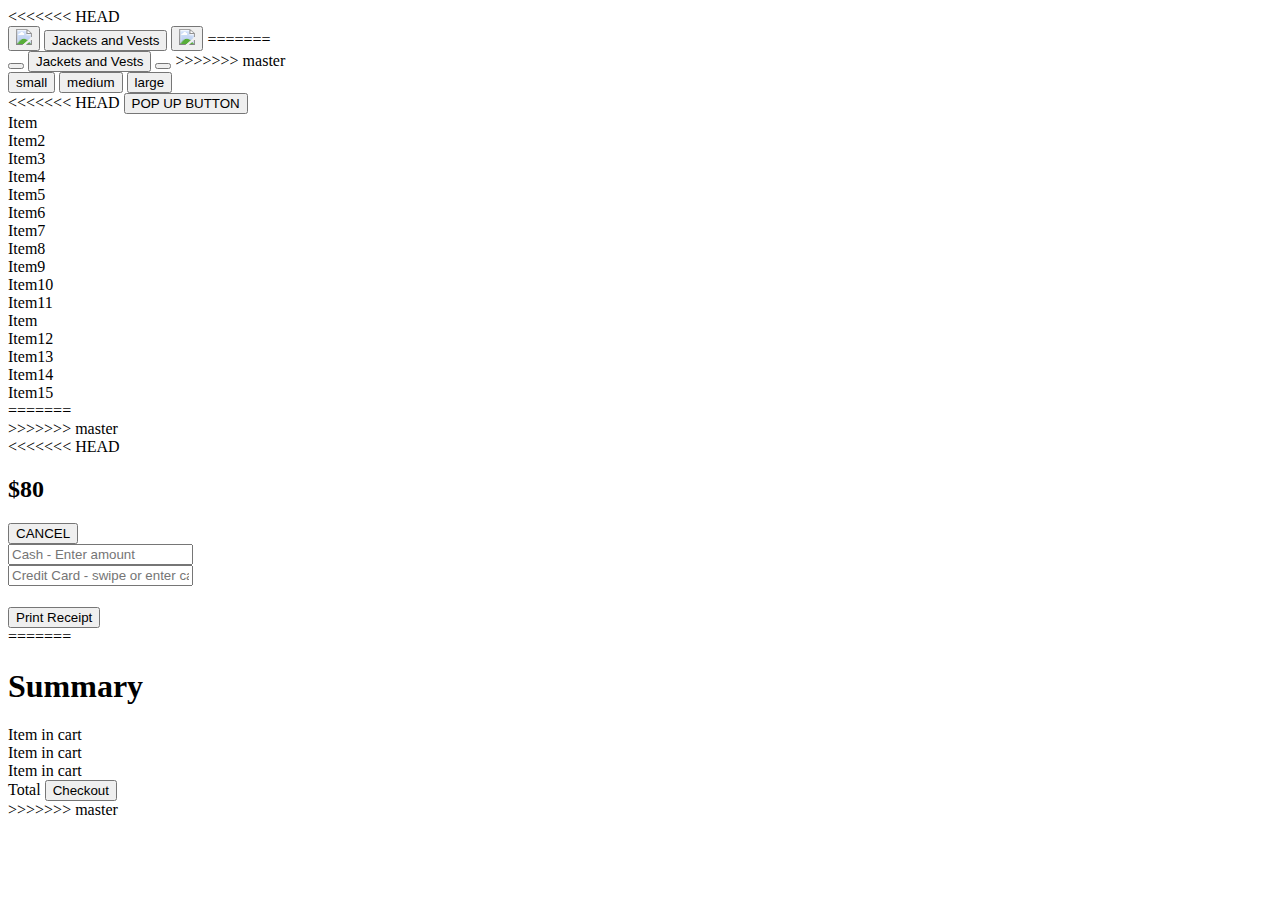
==== index.html @ db587dc7 "Merge branch 'master' into checkout" ====
<!DOCTYPE html>
<html>
<head>
	<title></title>
	<link rel="stylesheet" href="styles.css">
</head>
	<body>
			<div id="main-wrapper">
<<<<<<< HEAD

				<header class = "title-bar">

					<button id = "menu-button"><img src = "images/menu.svg"></button>

					<button id = "category-dropdown">Jackets and Vests</button>

					<button id = "shopping-button"><img src = "images/shopping-cart.svg"></button>
=======

				<header class = "title-bar">

					<button id = "menu-button"><!-- <img src = "images/menu.svg"> --></button>
					<button id = "category-dropdown">Jackets and Vests</button>
					<button id = "shopping-button"><!-- <img src = "images/shopping-cart.svg"> --></button>
>>>>>>> master
	
				</header>
			
				<!-- <p id = "instruction-text" >Add or remove items to the clients shopping cart.</p> -->

				
				<section>

					<div id="sizechart">
						<button id = "small">small</button>
						<button id = "medium">medium</button>
						<button id = "large">large</button>
					</div>

<<<<<<< HEAD
					<button id = "popup-button"> POP UP BUTTON </button>

					<div id="content">

						<li class="item">Item</li>
						<li class="item">Item2</li>
						<li class="item">Item3</li>
						<li class="item">Item4</li>

						<li class="item">Item5</li>
						<li class="item">Item6</li>
						<li class="item">Item7</li>
						<li class="item">Item8</li>

						<li class="item">Item9</li>
						<li class="item">Item10</li>
						<li class="item">Item11</li>
						<li class="item">Item</li>

						<li class="item">Item12</li>
						<li class="item">Item13</li>
						<li class="item">Item14</li>
						<li class="item">Item15</li>

					</div>

					
=======
					<div id="content">
					</div>


>>>>>>> master
				</section>


			
			</div>

<<<<<<< HEAD

			<section id = "popup">
				
				<div class = "form-container">
	
					<div class = form-group>
	
						<div id = "popup-title-bar">
						<h2>$<span id = "totalPrice">80</span></h2>
						
						<button type = "text" class = "cancel">CANCEL</button>

						</div>

						<div class="form-control">
								
								<input class = "input" type = "text" placeholder="Cash - Enter amount" id = "cashGiven">
								</div>
	
						<div class="form-control">
						
						<input class = "input" type = "text" placeholder="Credit Card - swipe or enter card number" id = "cardGiven" value="">
						</div>

						<h4><span id = "amountOfChange"></span></h4>
	
						<button type = "text" class = "btn" id = "print">Print Receipt</button>
	
						
	
	
					</div>
	
				</div>
	
			</section>



=======
		<aside>
			<div id="sidebar">
				<h1>Summary</h1>
				<div id="itemsincart">
					<div class="itemincart">Item in cart</div>
					<div class="itemincart">Item in cart</div>
					<div class="itemincart">Item in cart</div>
				</div>

				
				<div id = "sidebartotal" val = '0'>
					Total
					<button id="btn-checkout">Checkout</button>
				</div>
			</div>

		</aside>
>>>>>>> master
		<script src="https://code.jquery.com/jquery-3.2.1.js" integrity="sha256-DZAnKJ/6XZ9si04Hgrsxu/8s717jcIzLy3oi35EouyE="  crossorigin="anonymous"></script>
	<!-- <script src = "jquery-3.2.1.js"></script> -->
	<script src = "index.js"></script>
	</body>
</html>
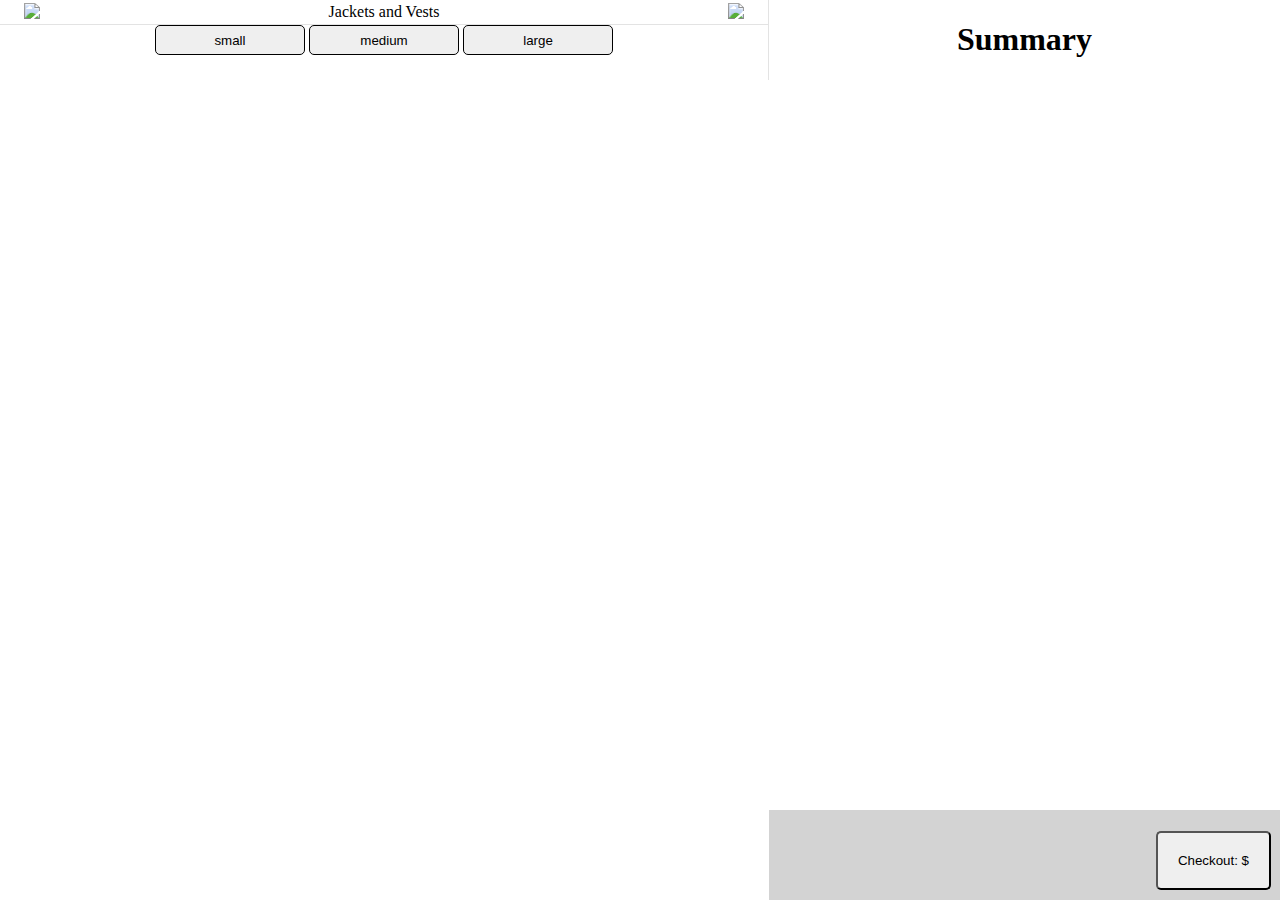
==== commit d99392ed: "Fina functionality complete. A few CSS changes and code formatting and comments" ====
--- a/index.html
+++ b/index.html
@@ -2,142 +2,83 @@
 <html>
 <head>
 	<title></title>
-	<link rel="stylesheet" href="styles.css">
+	<link rel="stylesheet" href="index.css">
 </head>
 	<body>
 			<div id="main-wrapper">
-<<<<<<< HEAD
 
 				<header class = "title-bar">
-
-					<button id = "menu-button"><img src = "images/menu.svg"></button>
-
+				<!--Header nav icon, dropdown menu, and cart toggle. Functionality to be set.  -->
+					<button id = "menu-button"><img src = "../images/menu.svg"></button>
 					<button id = "category-dropdown">Jackets and Vests</button>
-
-					<button id = "shopping-button"><img src = "images/shopping-cart.svg"></button>
-=======
-
-				<header class = "title-bar">
-
-					<button id = "menu-button"><!-- <img src = "images/menu.svg"> --></button>
-					<button id = "category-dropdown">Jackets and Vests</button>
-					<button id = "shopping-button"><!-- <img src = "images/shopping-cart.svg"> --></button>
->>>>>>> master
+					<button id = "shopping-button"><img src = "../images/shopping-cart.svg"></button>
 	
 				</header>
-			
-				<!-- <p id = "instruction-text" >Add or remove items to the clients shopping cart.</p> -->
-
-				
+							
 				<section>
-
+				<!-- Toggles to display only items available in selected size. Functionality to be set -->
 					<div id="sizechart">
 						<button id = "small">small</button>
 						<button id = "medium">medium</button>
 						<button id = "large">large</button>
 					</div>
 
-<<<<<<< HEAD
-					<button id = "popup-button"> POP UP BUTTON </button>
+				<!-- Where all the inventory is placed -->
+					<div id="content"></div>
 
-					<div id="content">
-
-						<li class="item">Item</li>
-						<li class="item">Item2</li>
-						<li class="item">Item3</li>
-						<li class="item">Item4</li>
-
-						<li class="item">Item5</li>
-						<li class="item">Item6</li>
-						<li class="item">Item7</li>
-						<li class="item">Item8</li>
-
-						<li class="item">Item9</li>
-						<li class="item">Item10</li>
-						<li class="item">Item11</li>
-						<li class="item">Item</li>
-
-						<li class="item">Item12</li>
-						<li class="item">Item13</li>
-						<li class="item">Item14</li>
-						<li class="item">Item15</li>
-
-					</div>
-
-					
-=======
-					<div id="content">
-					</div>
-
-
->>>>>>> master
 				</section>
 
-
-			
 			</div>
 
-<<<<<<< HEAD
+		<aside>
+		<!-- Sidebar for cart that will eventually toggle with icon and mobile devices -->
+			<div id="sidebar">
+				<h1>Summary</h1>
+				<div id="itemsincart"></div>
 
-			<section id = "popup">
+			<!-- Footer of cart displaying total price with option to checkout -->
+				<div id = "sidebartotal">
+					<button id="btn-checkout">Checkout: $</button>
+				</div>
+			</div>
+
+		</aside>
+
+	<!-- Modal popup when user checks out cart -->
+		<section id = "popup">
 				
 				<div class = "form-container">
 	
 					<div class = form-group>
 	
 						<div id = "popup-title-bar">
-						<h2>$<span id = "totalPrice">80</span></h2>
+						<h2>$<span id = "totalPrice"></span></h2>
 						
 						<button type = "text" class = "cancel">CANCEL</button>
 
-						</div>
+					</div>
 
-						<div class="form-control">
+					<div class="form-control">
 								
-								<input class = "input" type = "text" placeholder="Cash - Enter amount" id = "cashGiven">
-								</div>
+						<input class = "input" type = "text" placeholder="Cash - Enter amount" id = "cashGiven" autofocus>
+					</div>
 	
-						<div class="form-control">
+					<div class="form-control">
 						
 						<input class = "input" type = "text" placeholder="Credit Card - swipe or enter card number" id = "cardGiven" value="">
-						</div>
+					</div>
 
-						<h4><span id = "amountOfChange"></span></h4>
+					<h4><span id = "amountOfChange"></span></h4>
 	
-						<button type = "text" class = "btn" id = "print">Print Receipt</button>
-	
-						
-	
-	
-					</div>
+					<button type = "text" class = "btn" id = "print">Print Receipt</button>
 	
 				</div>
 	
-			</section>
+			</div>
+	
+		</section>
 
-
-
-=======
-		<aside>
-			<div id="sidebar">
-				<h1>Summary</h1>
-				<div id="itemsincart">
-					<div class="itemincart">Item in cart</div>
-					<div class="itemincart">Item in cart</div>
-					<div class="itemincart">Item in cart</div>
-				</div>
-
-				
-				<div id = "sidebartotal" val = '0'>
-					Total
-					<button id="btn-checkout">Checkout</button>
-				</div>
-			</div>
-
-		</aside>
->>>>>>> master
-		<script src="https://code.jquery.com/jquery-3.2.1.js" integrity="sha256-DZAnKJ/6XZ9si04Hgrsxu/8s717jcIzLy3oi35EouyE="  crossorigin="anonymous"></script>
-	<!-- <script src = "jquery-3.2.1.js"></script> -->
+	<script src="https://code.jquery.com/jquery-3.2.1.js" integrity="sha256-DZAnKJ/6XZ9si04Hgrsxu/8s717jcIzLy3oi35EouyE="  crossorigin="anonymous"></script>
 	<script src = "index.js"></script>
 	</body>
 </html>--- a/index.css
+++ b/index.css
@@ -0,0 +1,377 @@
+/* ----------- title bar and buttons ----------- */
+/* * {
+	border: 1px solid red;
+} */
+
+html {
+    /*height: 100%;*/
+    box-sizing: border-box; 
+}
+
+*, *:before, *:after {
+  box-sizing: inherit; /* https://css-tricks.com/box-sizing/ */
+}
+
+body {
+    margin: 0;
+    min-height: 100%;
+    display: flex; /* body is the outer flex container */
+    flex-flow: row wrap;
+    text-align: center;
+}
+
+header {
+	flex: 1;
+	height: 50px;
+}
+
+section {
+	flex: 5;
+}
+
+.title-bar{
+	background-color: rgb(255, 255, 255);
+	border-bottom: 1px solid #E3E3E3;
+	display: flex;
+	flex-direction: row;
+	align-items: baseline;
+	justify-content: space-between;
+	align-items: center;
+	margin: 0;
+	padding: 0;
+
+}
+
+
+#category-dropdown{
+
+	font-family: Avenir;
+	font-size: 1em;
+	text-align: center;
+	color: #000000;
+	text-decoration: none;
+	border: none;
+	background: none;
+	justify-content: center;
+	padding: 0;
+}
+
+
+#menu-button{
+	width: 24px;
+	height: 24px;
+	object-fit: contain;
+	border: none;
+	background: none;
+	justify-content: flex-start;
+	margin-left: 20px;
+	align-items: flex-end;
+	padding: 0;
+}
+
+
+#shopping-button{
+	
+	width: 24px;
+	height: 24px;
+	object-fit: contain;
+	border: none;
+	background: none;
+	justify-content: flex-end;
+	margin-right: 20px;
+	align-items: flex-end;
+	padding:0;
+
+}
+
+
+/* ----------- main content ----------- */
+
+#main-wrapper{
+   	display: flex;
+ 	 flex-direction: column;
+ 	 width: 60%;
+
+}
+
+#instruction-text{
+
+		font-family: Avenir;
+		font-size: .75em;
+		font-weight: 500;
+		text-align: center;
+		color: #8f8f8f;
+	}
+
+#sizechart button {
+	width: 150px;
+	height: 30px;
+	border: 1px solid black;
+	border-radius: 5px;
+}
+
+#content {
+	display: flex;
+	flex-direction: row;
+	justify-content: space-around;
+	flex-wrap: wrap;
+}
+
+.item {
+	width: 200px;
+	height: 250px;
+	padding: 20px;
+	margin: 10px;
+	border: 2px solid black;
+	border-radius: 10px;
+}
+/* ----------- sidebar ----------- */
+
+aside {
+	background-color: #FFFFFF;
+	margin: 0 auto;
+	width: 40%;
+	border-left: 1px solid #E3E3E3; 
+}
+.itemincart {
+	margin: 10px 20px;
+	height: 120px;
+	border: 2px solid black;
+	border-radius: 10px;
+	
+}
+
+
+/* ----------- sidebar-edit-shopping-cart ----------- */
+
+.sidebar-title-bar{
+	
+	height: 50px;
+	background-color: rgb(255, 255, 255);
+	border-bottom: 1px solid #E3E3E3;
+	align-items: center;
+	margin: 0;
+	padding: 0;
+	text-align: center;
+	position: relative;
+
+}
+
+#sidebar-title{
+	font-family: Avenir;
+	font-size: 1em;
+	text-align: center;
+	color: #000000;
+	text-decoration: none;
+	border: none;
+	background: none;
+	padding: 0;
+	margin-top:15px;
+	
+}
+
+#back-button{
+	display: none;
+	width: 24px;
+	height: 24px;
+	object-fit: contain;
+	border: none;
+	background: none;
+	justify-content: flex-start;
+	margin-top:15px;
+	padding:0;
+	left:20px;
+	position: absolute;
+}
+
+
+#stepper{
+	display: flex;
+	justify-content: space-between;
+	flex-direction: column;
+	margin-top: 20px;
+	
+}
+
+#stepper-items{
+	margin-top: 20px;
+	max-width: 500px;
+	margin-left: auto;
+	margin-right: auto;
+	
+}
+
+.stepper-title{
+	display: inline;
+	margin:0;
+	margin: 40px;
+}
+
+.active {
+	color: #6673e0;
+}
+
+.instruction-text{
+	font-family: Avenir;
+	font-size: 1em;
+	font-weight: 500;
+	text-align: center;
+	color: #8f8f8f;
+}
+
+
+/*This needs to get centered or go somewhere else*/
+#btn-checkout {
+	position: absolute;
+	align-items: center;
+	justify-content: center;
+/*	margin: 0 auto;
+*/	bottom: 10px;
+	right: 10px;
+	padding: 20px 20px;
+	border-radius: 5px;
+}
+#sidebartotal {
+	z-index: 2;
+	position: fixed;
+	height: 10%;
+	width: 40%;
+	bottom: 0;
+	background-color: lightgrey;
+}
+
+/* ----------- overlay content ----------- */
+
+#popup {
+	display: none;
+	position: absolute;
+	top: 0;
+	left: 0;
+	width: 100%;
+	height: 100%;
+	z-index: 1;
+	background-color:rgba(96, 98, 97, 0.75);
+	
+  }
+
+
+.form-container {
+	
+		margin: 170px auto;
+		background-color: #fff;
+		width: 800px;
+		height: 70%;
+		border-radius: 4px;
+		box-shadow: 0 4px 8px 0 rgba(0, 0, 0, 0.15);
+		padding: 20px;
+		z-index: 2;
+		justify-content: center;
+		position: relative;
+	
+	}
+	
+	#popup-title-bar{
+		height: 50px;
+		border-bottom: 1px solid #E3E3E3; 
+	}
+
+	#popup-title{
+
+		font-family: Avenir;
+		font-size: 32px;
+		font-weight: 900;
+		text-align: center;
+		color: #6c6c6c;
+	}
+
+	
+	.form-group{
+		flex-direction: column;
+		justify-content: flex-start;
+	
+	}
+	
+	.form-control{
+		flex-direction: column;
+		height: 98px;
+	
+	}
+	
+	.input{
+		outline: 0;
+		border: 1px solid #F2F2F2;
+		border-radius: 4px;
+		font-family: Avenir;
+		font-size: 1em;
+		font-weight: 500;
+		line-height: 1.5;
+		text-align: left;
+		color: #2c3e50;
+		width: 100%;
+		height:100px;
+		
+	}
+	
+	h4{
+		text-align: left;
+	}
+
+	.btn {
+		width: 100%;
+		height: 33px;
+		border-radius: 2px;
+		background-color: #0c9d58;
+		box-shadow: 0 1px 3px 0 rgba(0, 0, 0, 0.25);
+		border:none;
+		font-family: Avenir;
+		font-size: 12px;
+		font-weight: 500;
+		letter-spacing: 1.1px;
+		text-align: center;
+		color: #ffffff;
+	
+	}
+	
+	.cancel {
+	
+		position: absolute;
+		margin: 20px;
+		padding: 0;
+		border: 0;
+		cursor: pointer;
+		margin-top: 20px;
+		font-family: Avenir;
+		font-size: 12px;
+		font-weight: 500;
+		letter-spacing: 1.1px;
+		text-align: center;
+		color: #2C3E50;
+		text-decoration: none;
+		background:none;
+		width: 30px;
+		right: 20px;
+		top:10px;
+	
+	}
+	
+	.hover-details {
+		width: 120px;
+		height: 40px;
+		position: absolute;
+		margin-top: 100px;
+		border: 2px solid black;
+		border-radius: 5px;
+		background-color: rgba(120,120,120,.8);
+		font-size: .7em;
+		color: black;
+		display: none;
+		margin-top: 10px;
+		margin-left: -55px;
+	}
+	
+	.hover-details p {
+		margin: 4px 2px;
+		padding: 0;
+		text-align: left;
+		font-weight: 700;
+	}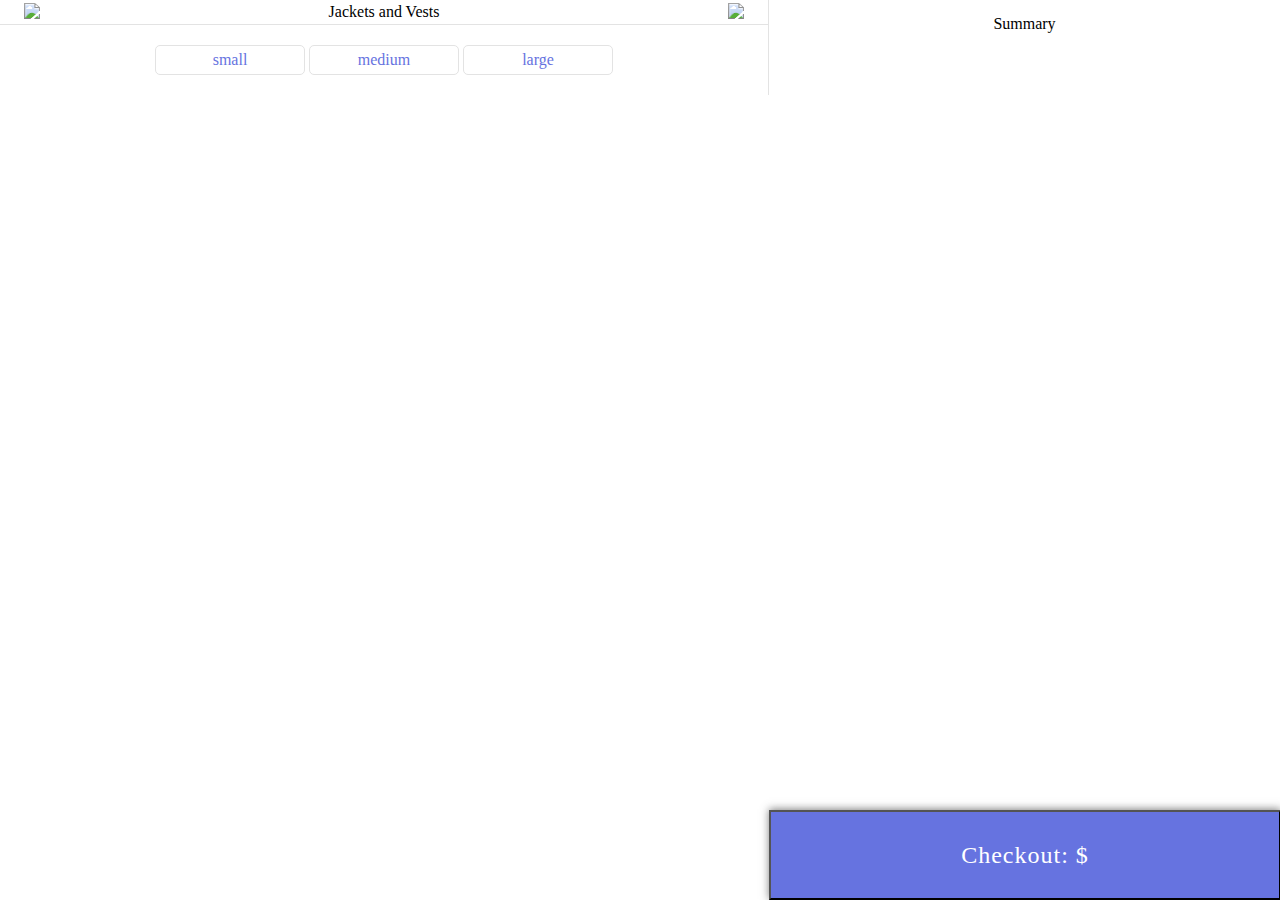
==== commit 2d8bc594: "updated styling" ====
--- a/index.html
+++ b/index.html
@@ -33,7 +33,7 @@
 		<aside>
 		<!-- Sidebar for cart that will eventually toggle with icon and mobile devices -->
 			<div id="sidebar">
-				<h1>Summary</h1>
+				<h1 id ="sidebar-title">Summary</h1>
 				<div id="itemsincart"></div>
 
 			<!-- Footer of cart displaying total price with option to checkout -->
@@ -49,29 +49,33 @@
 				
 				<div class = "form-container">
 	
-					<div class = form-group>
+				<div class = form-group>
 	
 						<div id = "popup-title-bar">
 						<h2>$<span id = "totalPrice"></span></h2>
+						<button type = "text" class = "cancel">X</button>
 						
-						<button type = "text" class = "cancel">CANCEL</button>
+						
 
 					</div>
 
 					<div class="form-control">
-								
-						<input class = "input" type = "text" placeholder="Cash - Enter amount" id = "cashGiven" autofocus>
+						<label>CASH</label>
+						<input class = "input" type = "text" placeholder="Enter amount" id = "cashGiven" autofocus>
 					</div>
 	
 					<div class="form-control">
-						
-						<input class = "input" type = "text" placeholder="Credit Card - swipe or enter card number" id = "cardGiven" value="">
+						<label>CARD</label>
+						<input class = "input" type = "text" placeholder="Swipe or enter card number" id = "cardGiven" value="">
 					</div>
 
-					<h4><span id = "amountOfChange"></span></h4>
+					
 	
 					<button type = "text" class = "btn" id = "print">Print Receipt</button>
-	
+					
+
+					<p id = "change_styling" ><span id = "amountOfChange"></span></p>
+
 				</div>
 	
 			</div>
--- a/index.css
+++ b/index.css
@@ -22,7 +22,7 @@
 
 header {
 	flex: 1;
-	height: 50px;
+	max-height: 50px;
 }
 
 section {
@@ -39,6 +39,7 @@
 	align-items: center;
 	margin: 0;
 	padding: 0;
+	height:50px;
 
 }
 
@@ -104,10 +105,18 @@
 	}
 
 #sizechart button {
+	margin: 20px 0;
 	width: 150px;
 	height: 30px;
-	border: 1px solid black;
+	border: 1px solid #e3e3e3;
+	background-color: #fff;
 	border-radius: 5px;
+	color: #6673e0;
+	font-family: Avenir;
+	font-size: 1em;
+	font-weight: 400;
+	text-align: center;
+	color: #6673e0;
 }
 
 #content {
@@ -118,12 +127,22 @@
 }
 
 .item {
-	width: 200px;
-	height: 250px;
+	width: 150px;
+	height: 150px;
+	padding-top: 30px;
 	padding: 20px;
-	margin: 10px;
-	border: 2px solid black;
-	border-radius: 10px;
+	margin: 0 10px 10px 10px;
+	border-radius: 8px;
+	background: #FFFFFF;
+	border: 1px solid rgba(187, 187, 187, 0.479);
+	box-shadow: 0 1px 9px 0 rgba(107, 107, 107, 0.315);
+	text-align: left;
+	font-family: Avenir-Book;
+	font-size: .8em;
+	color: #6C6C6C;
+	letter-spacing: 0;
+	padding: 10px;
+
 }
 /* ----------- sidebar ----------- */
 
@@ -135,10 +154,22 @@
 }
 .itemincart {
 	margin: 10px 20px;
-	height: 120px;
-	border: 2px solid black;
-	border-radius: 10px;
-	
+	height: 50px;
+	padding: 10px;
+	border-radius: 8px;
+	display: flex;
+	flex-direction: row;
+	background-color: #FFF;
+	border: 2px solid #E3E3E3;
+	/* box-shadow: 0 1px 9px 0 rgba(107, 107, 107, 0.164); */
+	text-align: left;
+	font-family: Avenir-Book;
+	font-size: 1em;
+	color: #6673E0;
+	letter-spacing: 0;
+	text-align: left;
+	align-items: center;
+
 }
 
 
@@ -160,6 +191,7 @@
 #sidebar-title{
 	font-family: Avenir;
 	font-size: 1em;
+	font-weight: 500;
 	text-align: center;
 	color: #000000;
 	text-decoration: none;
@@ -219,17 +251,22 @@
 	color: #8f8f8f;
 }
 
-
-/*This needs to get centered or go somewhere else*/
 #btn-checkout {
-	position: absolute;
+	display: flex;
 	align-items: center;
 	justify-content: center;
-/*	margin: 0 auto;
-*/	bottom: 10px;
-	right: 10px;
-	padding: 20px 20px;
-	border-radius: 5px;
+	background-color: #6673E0;
+	height:100%;
+	width:100%;
+	font-family: Avenir;
+	font-size: 24px;
+	font-weight: 400;
+	text-align: center;
+	color: #ffffff;
+	letter-spacing: 1px;
+
+
+
 }
 #sidebartotal {
 	z-index: 2;
@@ -237,7 +274,7 @@
 	height: 10%;
 	width: 40%;
 	bottom: 0;
-	background-color: lightgrey;
+	box-shadow: 0 -1px 8px 0 rgba(83, 83, 83, 0.733);
 }
 
 /* ----------- overlay content ----------- */
@@ -259,8 +296,8 @@
 	
 		margin: 170px auto;
 		background-color: #fff;
-		width: 800px;
-		height: 70%;
+		width:50%;
+		height: 52%;
 		border-radius: 4px;
 		box-shadow: 0 4px 8px 0 rgba(0, 0, 0, 0.15);
 		padding: 20px;
@@ -270,18 +307,18 @@
 	
 	}
 	
+
 	#popup-title-bar{
 		height: 50px;
 		border-bottom: 1px solid #E3E3E3; 
 	}
 
-	#popup-title{
-
-		font-family: Avenir;
-		font-size: 32px;
+	h2{
+		font-family: Avenir;
+		font-size: 2em;
 		font-weight: 900;
 		text-align: center;
-		color: #6c6c6c;
+		color: #50e3c2;
 	}
 
 	
@@ -293,8 +330,21 @@
 	
 	.form-control{
 		flex-direction: column;
-		height: 98px;
-	
+		margin: 20px;
+		text-align: left;
+	
+	}
+
+	label{
+		font-family: Avenir;
+		font-size: 1em;
+		font-weight: 300;
+		justify-content: flex-start;
+		text-align: left;
+		color: #8f8f8f;
+		margin:20px;
+		text-transform: capitalize;
+		margin-bottom: 10px;
 	}
 	
 	.input{
@@ -302,13 +352,14 @@
 		border: 1px solid #F2F2F2;
 		border-radius: 4px;
 		font-family: Avenir;
-		font-size: 1em;
-		font-weight: 500;
-		line-height: 1.5;
+		font-size: 2em;
+		font-weight: 900;
 		text-align: left;
-		color: #2c3e50;
+		color: #6673e0;
 		width: 100%;
-		height:100px;
+		height:64px;
+		text-indent: 20px;
+		margin-top:10px;
 		
 	}
 	
@@ -318,40 +369,49 @@
 
 	.btn {
 		width: 100%;
-		height: 33px;
+		height: 60px;
 		border-radius: 2px;
-		background-color: #0c9d58;
+		background-color: #6673e0;
 		box-shadow: 0 1px 3px 0 rgba(0, 0, 0, 0.25);
 		border:none;
 		font-family: Avenir;
-		font-size: 12px;
-		font-weight: 500;
-		letter-spacing: 1.1px;
+		font-size: 1.5em;
+		font-weight: 900;
 		text-align: center;
 		color: #ffffff;
+		letter-spacing: 1px;
 	
 	}
 	
 	.cancel {
 	
 		position: absolute;
-		margin: 20px;
+
+		right: 20px;
+		top:20px;
 		padding: 0;
 		border: 0;
+		text-align: right;
 		cursor: pointer;
-		margin-top: 20px;
-		font-family: Avenir;
-		font-size: 12px;
-		font-weight: 500;
-		letter-spacing: 1.1px;
+		font-family: Avenir;
+		font-size: 1.5em;
+		letter-spacing: 1px;
+		font-weight: 900;
 		text-align: center;
-		color: #2C3E50;
+		color: #6673e0;
 		text-decoration: none;
 		background:none;
 		width: 30px;
-		right: 20px;
-		top:10px;
-	
+	
+	}
+
+	#change_styling{
+		position: absolute;
+		font-family: Avenir;
+		font-size: 1em;
+		font-weight: 900;
+		text-align: right;
+		color: #50e3c2;
 	}
 	
 	.hover-details {
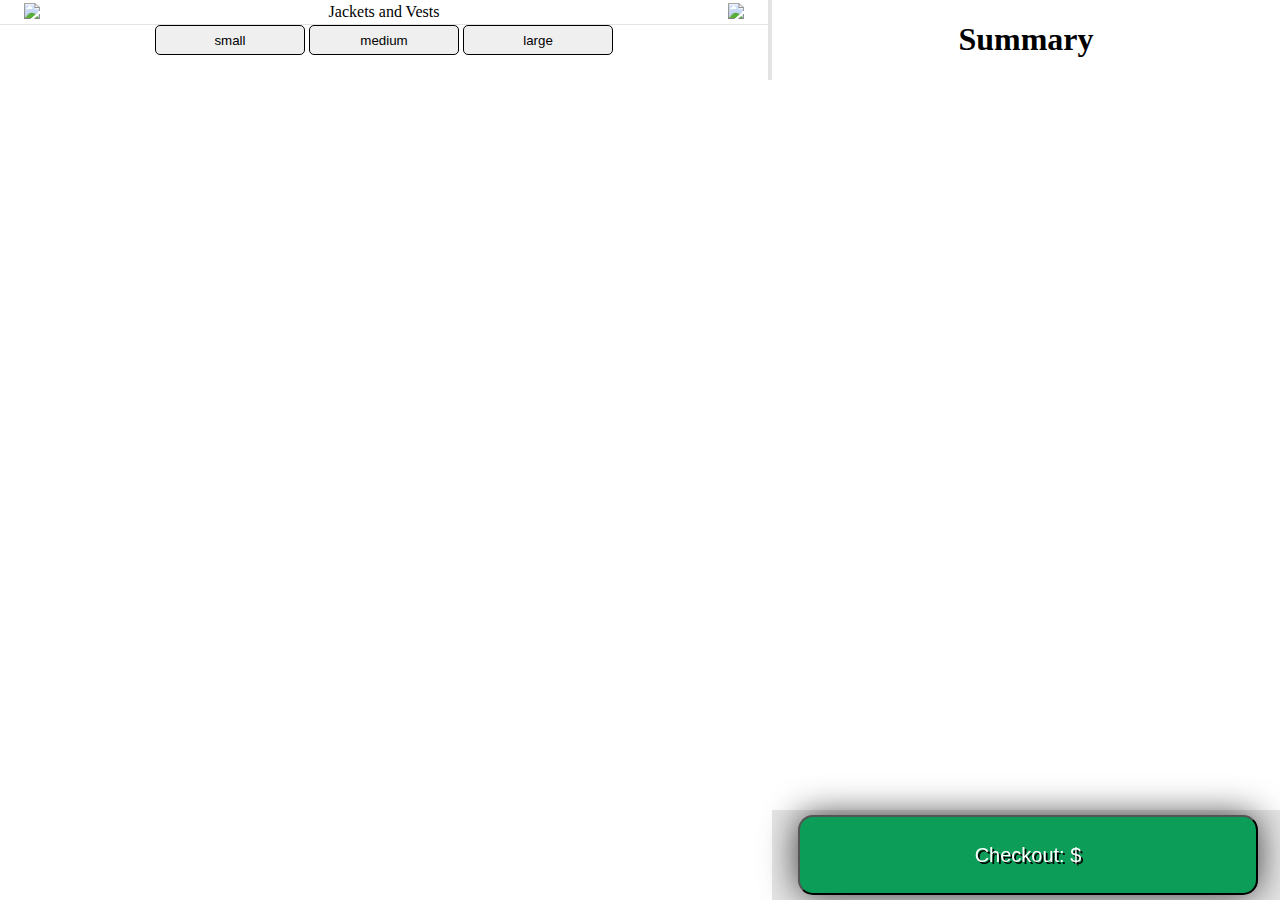
==== commit af0bc478: "Merge branch 'master' of https://github.com/keebarber/Point-of-Sale-Midterm" ====
--- a/index.html
+++ b/index.html
@@ -33,7 +33,7 @@
 		<aside>
 		<!-- Sidebar for cart that will eventually toggle with icon and mobile devices -->
 			<div id="sidebar">
-				<h1 id ="sidebar-title">Summary</h1>
+				<h1>Summary</h1>
 				<div id="itemsincart"></div>
 
 			<!-- Footer of cart displaying total price with option to checkout -->
@@ -52,9 +52,13 @@
 				<div class = form-group>
 	
 						<div id = "popup-title-bar">
+<<<<<<< HEAD
+						<h2><span id = "totalPrice"></span></h2>
+=======
 						<h2>$<span id = "totalPrice"></span></h2>
 						<button type = "text" class = "cancel">X</button>
 						
+>>>>>>> 451682648b9c7d66402584c16408e32a8c036fa2
 						
 
 					</div>
--- a/index.css
+++ b/index.css
@@ -39,7 +39,6 @@
 	align-items: center;
 	margin: 0;
 	padding: 0;
-	height:50px;
 
 }
 
@@ -105,18 +104,10 @@
 	}
 
 #sizechart button {
-	margin: 20px 0;
 	width: 150px;
 	height: 30px;
-	border: 1px solid #e3e3e3;
-	background-color: #fff;
+	border: 1px solid black;
 	border-radius: 5px;
-	color: #6673e0;
-	font-family: Avenir;
-	font-size: 1em;
-	font-weight: 400;
-	text-align: center;
-	color: #6673e0;
 }
 
 #content {
@@ -127,48 +118,33 @@
 }
 
 .item {
-	width: 150px;
-	height: 150px;
-	padding-top: 30px;
+	width: 200px;
+	height: 250px;
 	padding: 20px;
-	margin: 0 10px 10px 10px;
-	border-radius: 8px;
-	background: #FFFFFF;
-	border: 1px solid rgba(187, 187, 187, 0.479);
-	box-shadow: 0 1px 9px 0 rgba(107, 107, 107, 0.315);
-	text-align: left;
-	font-family: Avenir-Book;
-	font-size: .8em;
-	color: #6C6C6C;
-	letter-spacing: 0;
-	padding: 10px;
-
+	margin: 10px;
+	border: 2px solid black;
+	border-radius: 10px;
 }
 /* ----------- sidebar ----------- */
 
 aside {
-	background-color: #FFFFFF;
+	/*background-color:rgb(220,220,220);*/
 	margin: 0 auto;
 	width: 40%;
-	border-left: 1px solid #E3E3E3; 
+	border-left: 4px solid #E3E3E3; 
+/*	background-image: url("background.jpg");
+	background-position: center;
+	background-repeat: repeat-y;*/
+	/*background-size: 60%;*/
 }
 .itemincart {
 	margin: 10px 20px;
-	height: 50px;
-	padding: 10px;
-	border-radius: 8px;
-	display: flex;
-	flex-direction: row;
-	background-color: #FFF;
-	border: 2px solid #E3E3E3;
-	/* box-shadow: 0 1px 9px 0 rgba(107, 107, 107, 0.164); */
-	text-align: left;
-	font-family: Avenir-Book;
-	font-size: 1em;
-	color: #6673E0;
-	letter-spacing: 0;
-	text-align: left;
-	align-items: center;
+	height: 120px;
+	border: 2px solid black;
+	border-radius: 10px;
+	background-color: rgba(160,160,160,.8);
+	color: white;
+	font-weight: 600;
 
 }
 
@@ -191,7 +167,6 @@
 #sidebar-title{
 	font-family: Avenir;
 	font-size: 1em;
-	font-weight: 500;
 	text-align: center;
 	color: #000000;
 	text-decoration: none;
@@ -199,8 +174,40 @@
 	background: none;
 	padding: 0;
 	margin-top:15px;
-	
-}
+	display: flex;
+	justify-content: center;
+	align-items: center;
+	
+}
+
+#btn-checkout {
+	width: 90%;
+	padding: 20px 20px;
+	border-radius: 15px;
+	background-color: #0C9D58;
+	margin: 1%;
+	font-weight: 800px;
+	font-size: 1.25em;
+	color: white;
+	text-shadow: 2px 2px black;
+	box-shadow: 0px 0px 35px 0px rgba(0,0,0,0.75);
+}
+
+#btn-checkout:hover {
+	filter:  brightness(.8);
+}
+#sidebartotal {
+	z-index: 2;
+	position: fixed;
+	height: 10%;
+	width: 40%;
+	bottom: 0;
+	background-color: rgba(220,220,220,.7);
+	display: flex;
+	justify-content: center;
+}
+
+/* --------- End Sidebar CSS ---------*/
 
 #back-button{
 	display: none;
@@ -249,32 +256,6 @@
 	font-weight: 500;
 	text-align: center;
 	color: #8f8f8f;
-}
-
-#btn-checkout {
-	display: flex;
-	align-items: center;
-	justify-content: center;
-	background-color: #6673E0;
-	height:100%;
-	width:100%;
-	font-family: Avenir;
-	font-size: 24px;
-	font-weight: 400;
-	text-align: center;
-	color: #ffffff;
-	letter-spacing: 1px;
-
-
-
-}
-#sidebartotal {
-	z-index: 2;
-	position: fixed;
-	height: 10%;
-	width: 40%;
-	bottom: 0;
-	box-shadow: 0 -1px 8px 0 rgba(83, 83, 83, 0.733);
 }
 
 /* ----------- overlay content ----------- */
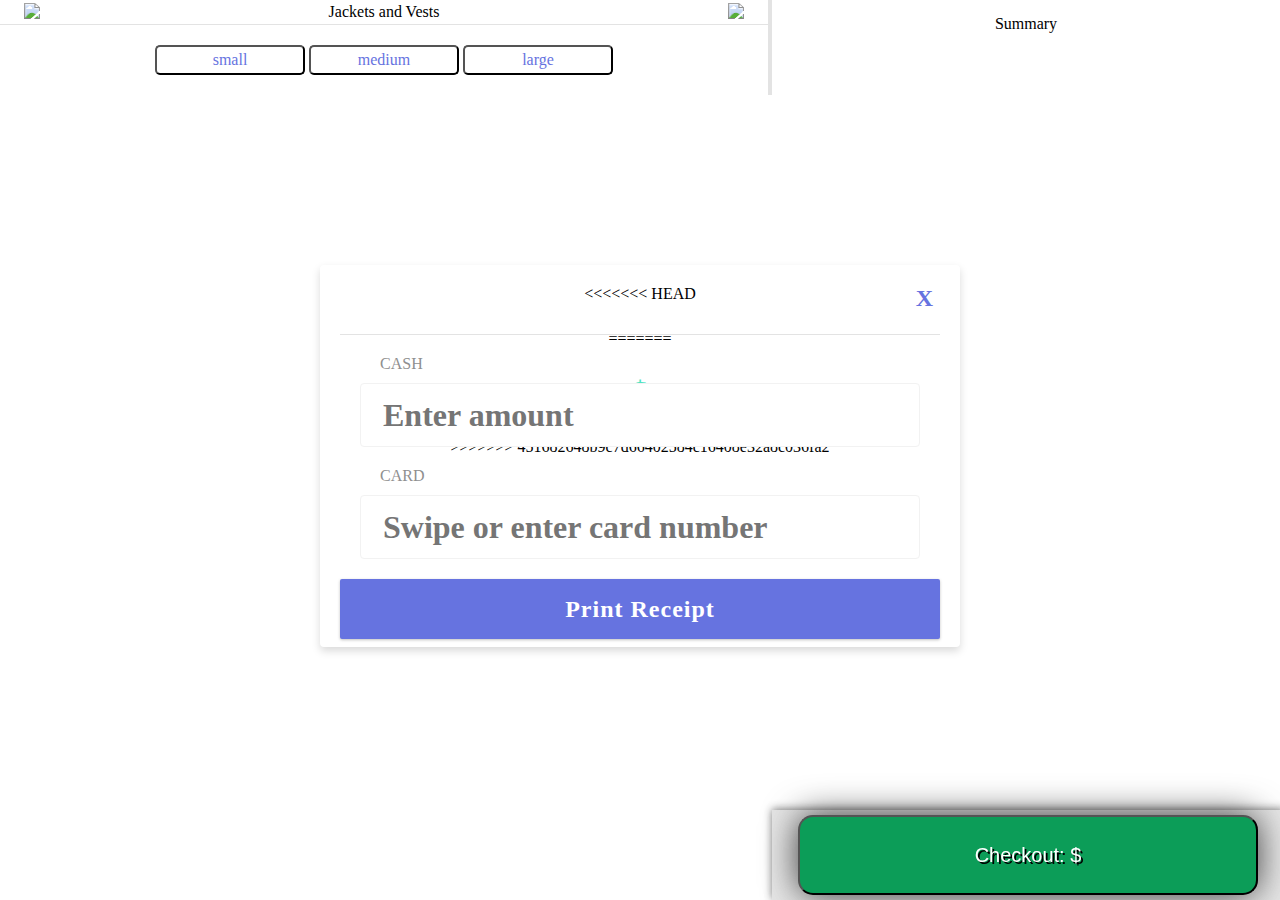
==== commit bb29c1d3: "Merge branch 'master' of https://github.com/keebarber/Point-of-Sale-Midterm" ====
--- a/index.html
+++ b/index.html
@@ -33,7 +33,7 @@
 		<aside>
 		<!-- Sidebar for cart that will eventually toggle with icon and mobile devices -->
 			<div id="sidebar">
-				<h1>Summary</h1>
+				<h1 id ="sidebar-title">Summary</h1>
 				<div id="itemsincart"></div>
 
 			<!-- Footer of cart displaying total price with option to checkout -->
--- a/index.css
+++ b/index.css
@@ -39,6 +39,7 @@
 	align-items: center;
 	margin: 0;
 	padding: 0;
+	height:50px;
 
 }
 
@@ -104,10 +105,17 @@
 	}
 
 #sizechart button {
+	margin: 20px 0;
 	width: 150px;
 	height: 30px;
-	border: 1px solid black;
+	background-color: #fff;
 	border-radius: 5px;
+	color: #6673e0;
+	font-family: Avenir;
+	font-size: 1em;
+	font-weight: 400;
+	text-align: center;
+	color: #6673e0;
 }
 
 #content {
@@ -118,12 +126,17 @@
 }
 
 .item {
-	width: 200px;
-	height: 250px;
+	padding-top: 30px;
 	padding: 20px;
-	margin: 10px;
-	border: 2px solid black;
-	border-radius: 10px;
+	background: #FFFFFF;
+	box-shadow: 0 1px 9px 0 rgba(107, 107, 107, 0.315);
+	text-align: left;
+	font-family: Avenir-Book;
+	font-size: .8em;
+	color: #6C6C6C;
+	letter-spacing: 0;
+	padding: 10px;
+
 }
 /* ----------- sidebar ----------- */
 
@@ -139,12 +152,30 @@
 }
 .itemincart {
 	margin: 10px 20px;
+<<<<<<< HEAD
 	height: 120px;
 	border: 2px solid black;
 	border-radius: 10px;
 	background-color: rgba(160,160,160,.8);
 	color: white;
 	font-weight: 600;
+=======
+	height: 50px;
+	padding: 10px;
+	border-radius: 8px;
+	display: flex;
+	flex-direction: row;
+	background-color: #FFF;
+	border: 2px solid #E3E3E3;
+	/* box-shadow: 0 1px 9px 0 rgba(107, 107, 107, 0.164); */
+	text-align: left;
+	font-family: Avenir-Book;
+	font-size: 1em;
+	color: #6673E0;
+	letter-spacing: 0;
+	text-align: left;
+	align-items: center;
+>>>>>>> 2d8bc59478f49d5c9745527da5a0ad088d655f4b
 
 }
 
@@ -167,6 +198,7 @@
 #sidebar-title{
 	font-family: Avenir;
 	font-size: 1em;
+	font-weight: 500;
 	text-align: center;
 	color: #000000;
 	text-decoration: none;
@@ -258,6 +290,35 @@
 	color: #8f8f8f;
 }
 
+<<<<<<< HEAD
+=======
+#btn-checkout {
+	display: flex;
+	align-items: center;
+	justify-content: center;
+	background-color: #6673E0;
+	height:100%;
+	width:100%;
+	font-family: Avenir;
+	font-size: 24px;
+	font-weight: 400;
+	text-align: center;
+	color: #ffffff;
+	letter-spacing: 1px;
+
+
+
+}
+#sidebartotal {
+	z-index: 2;
+	position: fixed;
+	height: 10%;
+	width: 40%;
+	bottom: 0;
+	box-shadow: 0 -1px 8px 0 rgba(83, 83, 83, 0.733);
+}
+
+>>>>>>> 2d8bc59478f49d5c9745527da5a0ad088d655f4b
 /* ----------- overlay content ----------- */
 
 #popup {
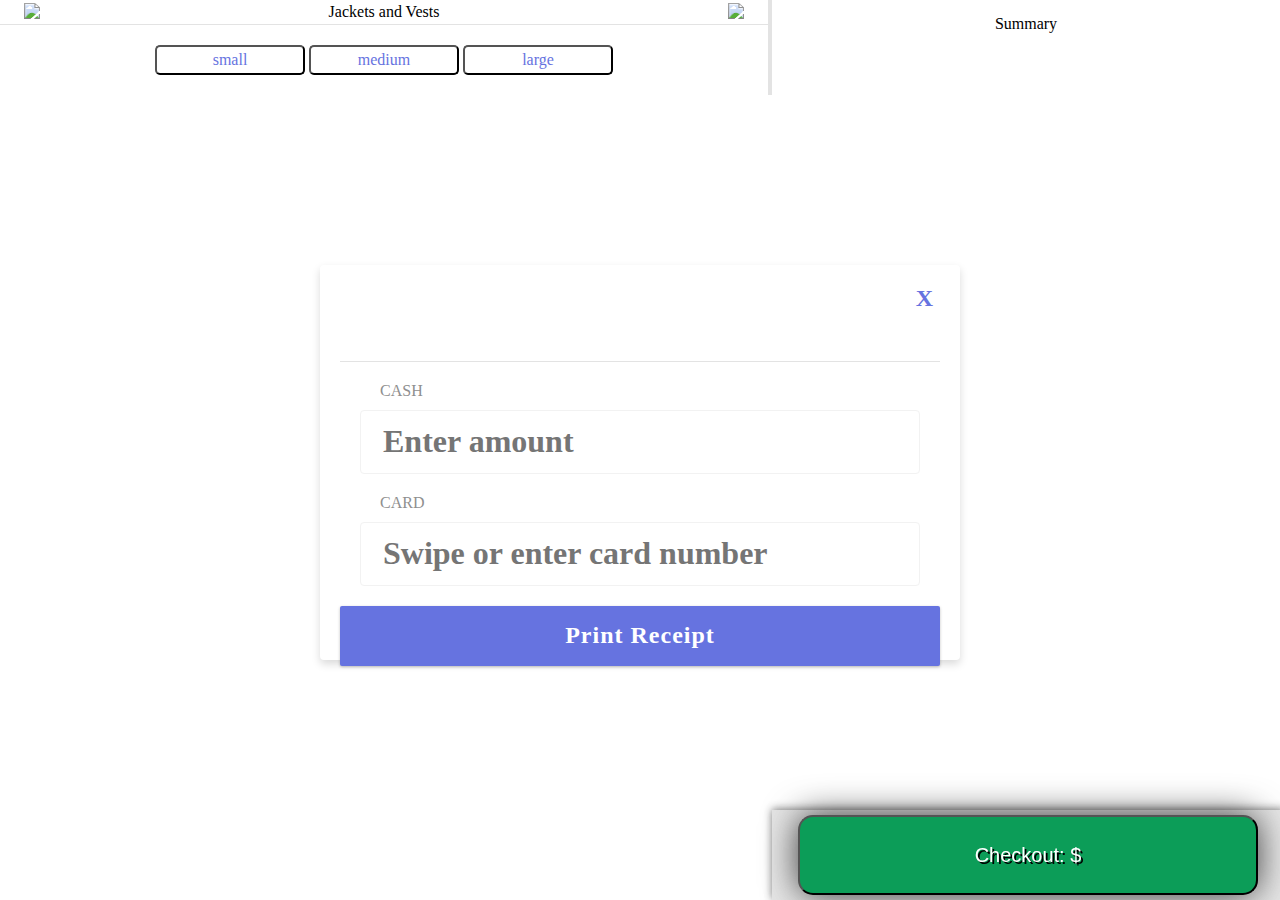
==== commit 3170da6a: "Misc updates" ====
--- a/index.html
+++ b/index.html
@@ -24,7 +24,9 @@
 					</div>
 
 				<!-- Where all the inventory is placed -->
-					<div id="content"></div>
+					<div id="content">
+
+					</div>
 
 				</section>
 
@@ -52,13 +54,12 @@
 				<div class = form-group>
 	
 						<div id = "popup-title-bar">
-<<<<<<< HEAD
+
 						<h2><span id = "totalPrice"></span></h2>
-=======
-						<h2>$<span id = "totalPrice"></span></h2>
+
 						<button type = "text" class = "cancel">X</button>
 						
->>>>>>> 451682648b9c7d66402584c16408e32a8c036fa2
+
 						
 
 					</div>
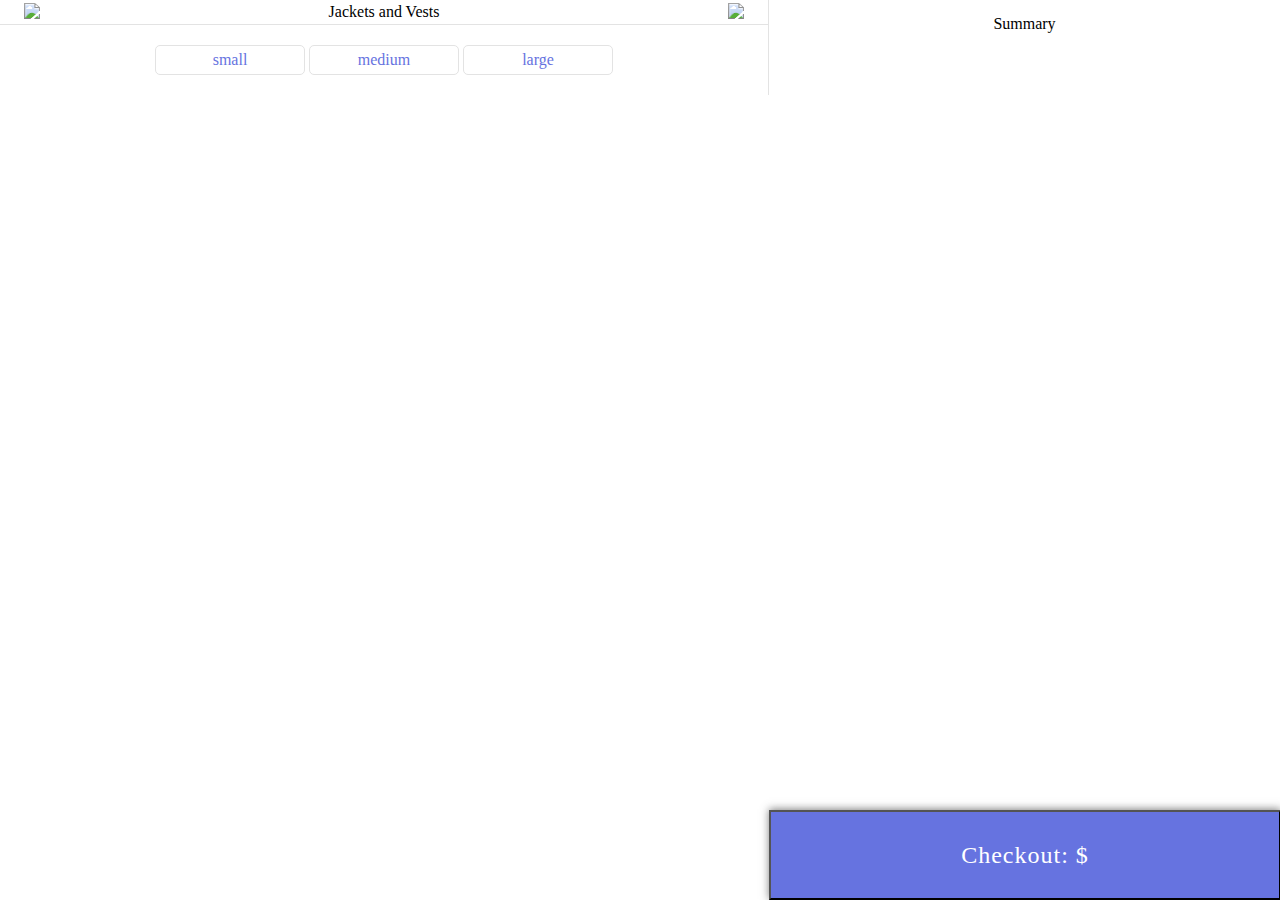
==== commit 5f80cafc: "updated input fields" ====
--- a/index.html
+++ b/index.html
@@ -24,9 +24,7 @@
 					</div>
 
 				<!-- Where all the inventory is placed -->
-					<div id="content">
-
-					</div>
+					<div id="content"></div>
 
 				</section>
 
@@ -54,12 +52,9 @@
 				<div class = form-group>
 	
 						<div id = "popup-title-bar">
-
-						<h2><span id = "totalPrice"></span></h2>
-
+						<h2>$<span id = "totalPrice"></span></h2>
 						<button type = "text" class = "cancel">X</button>
 						
-
 						
 
 					</div>
@@ -71,8 +66,19 @@
 	
 					<div class="form-control">
 						<label>CARD</label>
-						<input class = "input" type = "text" placeholder="Swipe or enter card number" id = "cardGiven" value="">
+						<input class = "input" type = "text" placeholder="Swipe or enter card number" id = "cardGiven" value="" maxlength="16">
 					</div>
+
+					<div class="form-control">
+						<label>CVV</label>
+						<input class = "input" type = "text" placeholder="XXXX" id = "cardCVV" value="" maxlength="4">
+					</div>
+
+					<div class="form-control">
+						<label>Expiration Date</label>
+						<input class = "input" type = "date" placeholder="XXXX" id = "cardExpiration" value="">
+					</div>
+
 
 					
 	
--- a/index.css
+++ b/index.css
@@ -108,6 +108,7 @@
 	margin: 20px 0;
 	width: 150px;
 	height: 30px;
+	border: 1px solid #e3e3e3;
 	background-color: #fff;
 	border-radius: 5px;
 	color: #6673e0;
@@ -126,9 +127,14 @@
 }
 
 .item {
+	width: 150px;
+	height: 150px;
 	padding-top: 30px;
 	padding: 20px;
+	margin: 0 10px 10px 10px;
+	border-radius: 8px;
 	background: #FFFFFF;
+	border: 1px solid rgba(187, 187, 187, 0.479);
 	box-shadow: 0 1px 9px 0 rgba(107, 107, 107, 0.315);
 	text-align: left;
 	font-family: Avenir-Book;
@@ -141,25 +147,13 @@
 /* ----------- sidebar ----------- */
 
 aside {
-	/*background-color:rgb(220,220,220);*/
+	background-color: #FFFFFF;
 	margin: 0 auto;
 	width: 40%;
-	border-left: 4px solid #E3E3E3; 
-/*	background-image: url("background.jpg");
-	background-position: center;
-	background-repeat: repeat-y;*/
-	/*background-size: 60%;*/
+	border-left: 1px solid #E3E3E3; 
 }
 .itemincart {
 	margin: 10px 20px;
-<<<<<<< HEAD
-	height: 120px;
-	border: 2px solid black;
-	border-radius: 10px;
-	background-color: rgba(160,160,160,.8);
-	color: white;
-	font-weight: 600;
-=======
 	height: 50px;
 	padding: 10px;
 	border-radius: 8px;
@@ -175,7 +169,6 @@
 	letter-spacing: 0;
 	text-align: left;
 	align-items: center;
->>>>>>> 2d8bc59478f49d5c9745527da5a0ad088d655f4b
 
 }
 
@@ -206,40 +199,8 @@
 	background: none;
 	padding: 0;
 	margin-top:15px;
-	display: flex;
-	justify-content: center;
-	align-items: center;
-	
-}
-
-#btn-checkout {
-	width: 90%;
-	padding: 20px 20px;
-	border-radius: 15px;
-	background-color: #0C9D58;
-	margin: 1%;
-	font-weight: 800px;
-	font-size: 1.25em;
-	color: white;
-	text-shadow: 2px 2px black;
-	box-shadow: 0px 0px 35px 0px rgba(0,0,0,0.75);
-}
-
-#btn-checkout:hover {
-	filter:  brightness(.8);
-}
-#sidebartotal {
-	z-index: 2;
-	position: fixed;
-	height: 10%;
-	width: 40%;
-	bottom: 0;
-	background-color: rgba(220,220,220,.7);
-	display: flex;
-	justify-content: center;
-}
-
-/* --------- End Sidebar CSS ---------*/
+	
+}
 
 #back-button{
 	display: none;
@@ -290,8 +251,6 @@
 	color: #8f8f8f;
 }
 
-<<<<<<< HEAD
-=======
 #btn-checkout {
 	display: flex;
 	align-items: center;
@@ -318,7 +277,6 @@
 	box-shadow: 0 -1px 8px 0 rgba(83, 83, 83, 0.733);
 }
 
->>>>>>> 2d8bc59478f49d5c9745527da5a0ad088d655f4b
 /* ----------- overlay content ----------- */
 
 #popup {
@@ -339,7 +297,7 @@
 		margin: 170px auto;
 		background-color: #fff;
 		width:50%;
-		height: 52%;
+		height: 70%;
 		border-radius: 4px;
 		box-shadow: 0 4px 8px 0 rgba(0, 0, 0, 0.15);
 		padding: 20px;
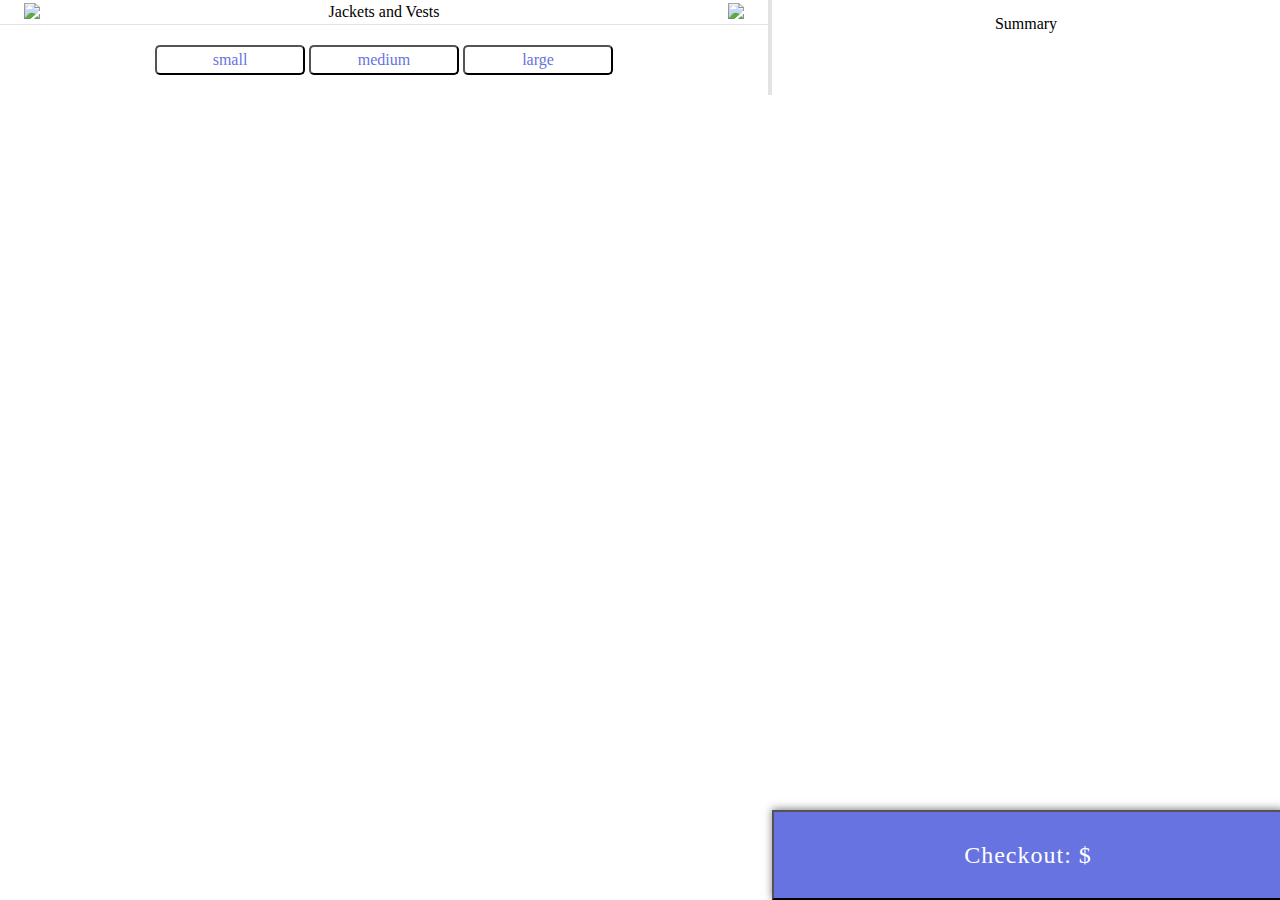
==== commit 8aaf2798: "Styled button, added CC input fields" ====
--- a/index.html
+++ b/index.html
@@ -24,7 +24,9 @@
 					</div>
 
 				<!-- Where all the inventory is placed -->
-					<div id="content"></div>
+					<div id="content">
+
+					</div>
 
 				</section>
 
@@ -52,40 +54,39 @@
 				<div class = form-group>
 	
 						<div id = "popup-title-bar">
-						<h2>$<span id = "totalPrice"></span></h2>
+
+						<h2><span id = "totalPrice"></span></h2>
+
 						<button type = "text" class = "cancel">X</button>
 						
+
 						
 
 					</div>
 
-					<div class="form-control">
-						<label>CASH</label>
-						<input class = "input" type = "text" placeholder="Enter amount" id = "cashGiven" autofocus>
-					</div>
-	
-					<div class="form-control">
-						<label>CARD</label>
-						<input class = "input" type = "text" placeholder="Swipe or enter card number" id = "cardGiven" value="" maxlength="16">
-					</div>
+						<div class="form-control">
+							<label>CASH</label>
+							<input class = "input" type = "text" placeholder="Enter amount" id = "cashGiven" autofocus>
+						</div>
+		
+						<div class="form-control">
+							<label>CARD</label>
+							<input class = "input" type = "text" placeholder="Swipe or enter card number" id = "cardGiven" value="" maxlength="16">
+						</div>
 
-					<div class="form-control">
-						<label>CVV</label>
-						<input class = "input" type = "text" placeholder="XXXX" id = "cardCVV" value="" maxlength="4">
-					</div>
+						<div class="form-control">
+							<label>CVV</label>
+							<input class = "input" type = "text" placeholder="XXXX" id = "cardCVV" value="" maxlength="4">
+						</div>
 
-					<div class="form-control">
-						<label>Expiration Date</label>
-						<input class = "input" type = "date" placeholder="XXXX" id = "cardExpiration" value="">
-					</div>
+						<div class="form-control">
+							<label>Expiration Date</label>
+							<input class = "input" type = "date" placeholder="XXXX" id = "cardExpiration" value="">
+						</div>
 
-
+						<p id = "change_styling" ><span id = "amountOfChange"></span></p>
+						<button type = "text" class = "btn" id = "print">Print Receipt</button>
 					
-	
-					<button type = "text" class = "btn" id = "print">Print Receipt</button>
-					
-
-					<p id = "change_styling" ><span id = "amountOfChange"></span></p>
 
 				</div>
 	
--- a/index.css
+++ b/index.css
@@ -40,7 +40,6 @@
 	margin: 0;
 	padding: 0;
 	height:50px;
-
 }
 
 
@@ -95,20 +94,10 @@
 
 }
 
-#instruction-text{
-
-		font-family: Avenir;
-		font-size: .75em;
-		font-weight: 500;
-		text-align: center;
-		color: #8f8f8f;
-	}
-
 #sizechart button {
 	margin: 20px 0;
 	width: 150px;
 	height: 30px;
-	border: 1px solid #e3e3e3;
 	background-color: #fff;
 	border-radius: 5px;
 	color: #6673e0;
@@ -127,38 +116,59 @@
 }
 
 .item {
-	width: 150px;
-	height: 150px;
 	padding-top: 30px;
 	padding: 20px;
-	margin: 0 10px 10px 10px;
-	border-radius: 8px;
+	margin: 10px 0;
 	background: #FFFFFF;
-	border: 1px solid rgba(187, 187, 187, 0.479);
-	box-shadow: 0 1px 9px 0 rgba(107, 107, 107, 0.315);
+	box-shadow: 0 3px 9px 0 rgba(107, 107, 107, 0.315);
 	text-align: left;
 	font-family: Avenir-Book;
-	font-size: .8em;
+	font-size: 1em;
 	color: #6C6C6C;
 	letter-spacing: 0;
 	padding: 10px;
-
+	width: 220px;
+	height: 280px;
+	border: 1px solid rgb(220,220,220);
+	border-radius: 10px;
+	display: flex;
+	justify-content: center;
+	flex-direction: column;
+	align-items: center;
+}
+
+.item:active {
+	box-shadow: inset 0px 0px 32px 1px rgba(0,0,0,0.75);
 }
 /* ----------- sidebar ----------- */
 
 aside {
-	background-color: #FFFFFF;
+	/*background-color:rgb(220,220,220);*/
 	margin: 0 auto;
 	width: 40%;
-	border-left: 1px solid #E3E3E3; 
+	border-left: 4px solid #E3E3E3; 
+/*	background-image: url("background.jpg");
+	background-position: center;
+	background-repeat: repeat-y;*/
+	/*background-size: 60%;*/
 }
 .itemincart {
 	margin: 10px 20px;
+/*<<<<<<< HEAD
+	height: 120px;
+	border: 2px solid black;
+	border-radius: 10px;
+	background-color: rgba(160,160,160,.8);
+	color: white;
+	font-weight: 600;
+=======*/
 	height: 50px;
 	padding: 10px;
 	border-radius: 8px;
 	display: flex;
 	flex-direction: row;
+	align-items: center;
+	justify-content: space-around;
 	background-color: #FFF;
 	border: 2px solid #E3E3E3;
 	/* box-shadow: 0 1px 9px 0 rgba(107, 107, 107, 0.164); */
@@ -168,8 +178,8 @@
 	color: #6673E0;
 	letter-spacing: 0;
 	text-align: left;
-	align-items: center;
-
+/*>>>>>>> 2d8bc59478f49d5c9745527da5a0ad088d655f4b
+*/
 }
 
 
@@ -199,8 +209,40 @@
 	background: none;
 	padding: 0;
 	margin-top:15px;
-	
-}
+	display: flex;
+	justify-content: center;
+	align-items: center;
+	
+}
+
+/*#btn-checkout {
+	width: 90%;
+	padding: 20px 20px;
+	border-radius: 15px;
+	background-color: #0C9D58;
+	margin: 1%;
+	font-weight: 800px;
+	font-size: 1.25em;
+	color: white;
+	text-shadow: 2px 2px black;
+	box-shadow: 0px 0px 35px 0px rgba(0,0,0,0.75);
+}
+
+#btn-checkout:hover {
+	filter:  brightness(.8);
+}
+#sidebartotal {
+	z-index: 2;
+	position: fixed;
+	height: 10%;
+	width: 40%;
+	bottom: 0;
+	background-color: rgba(220,220,220,.7);
+	display: flex;
+	justify-content: center;
+}*/
+
+/* --------- End Sidebar CSS ---------*/
 
 #back-button{
 	display: none;
@@ -243,14 +285,6 @@
 	color: #6673e0;
 }
 
-.instruction-text{
-	font-family: Avenir;
-	font-size: 1em;
-	font-weight: 500;
-	text-align: center;
-	color: #8f8f8f;
-}
-
 #btn-checkout {
 	display: flex;
 	align-items: center;
@@ -277,7 +311,6 @@
 	box-shadow: 0 -1px 8px 0 rgba(83, 83, 83, 0.733);
 }
 
-/* ----------- overlay content ----------- */
 
 #popup {
 	display: none;
@@ -294,10 +327,10 @@
 
 .form-container {
 	
-		margin: 170px auto;
+		margin: 5% auto;
 		background-color: #fff;
 		width:50%;
-		height: 70%;
+		height: 90%;
 		border-radius: 4px;
 		box-shadow: 0 4px 8px 0 rgba(0, 0, 0, 0.15);
 		padding: 20px;
